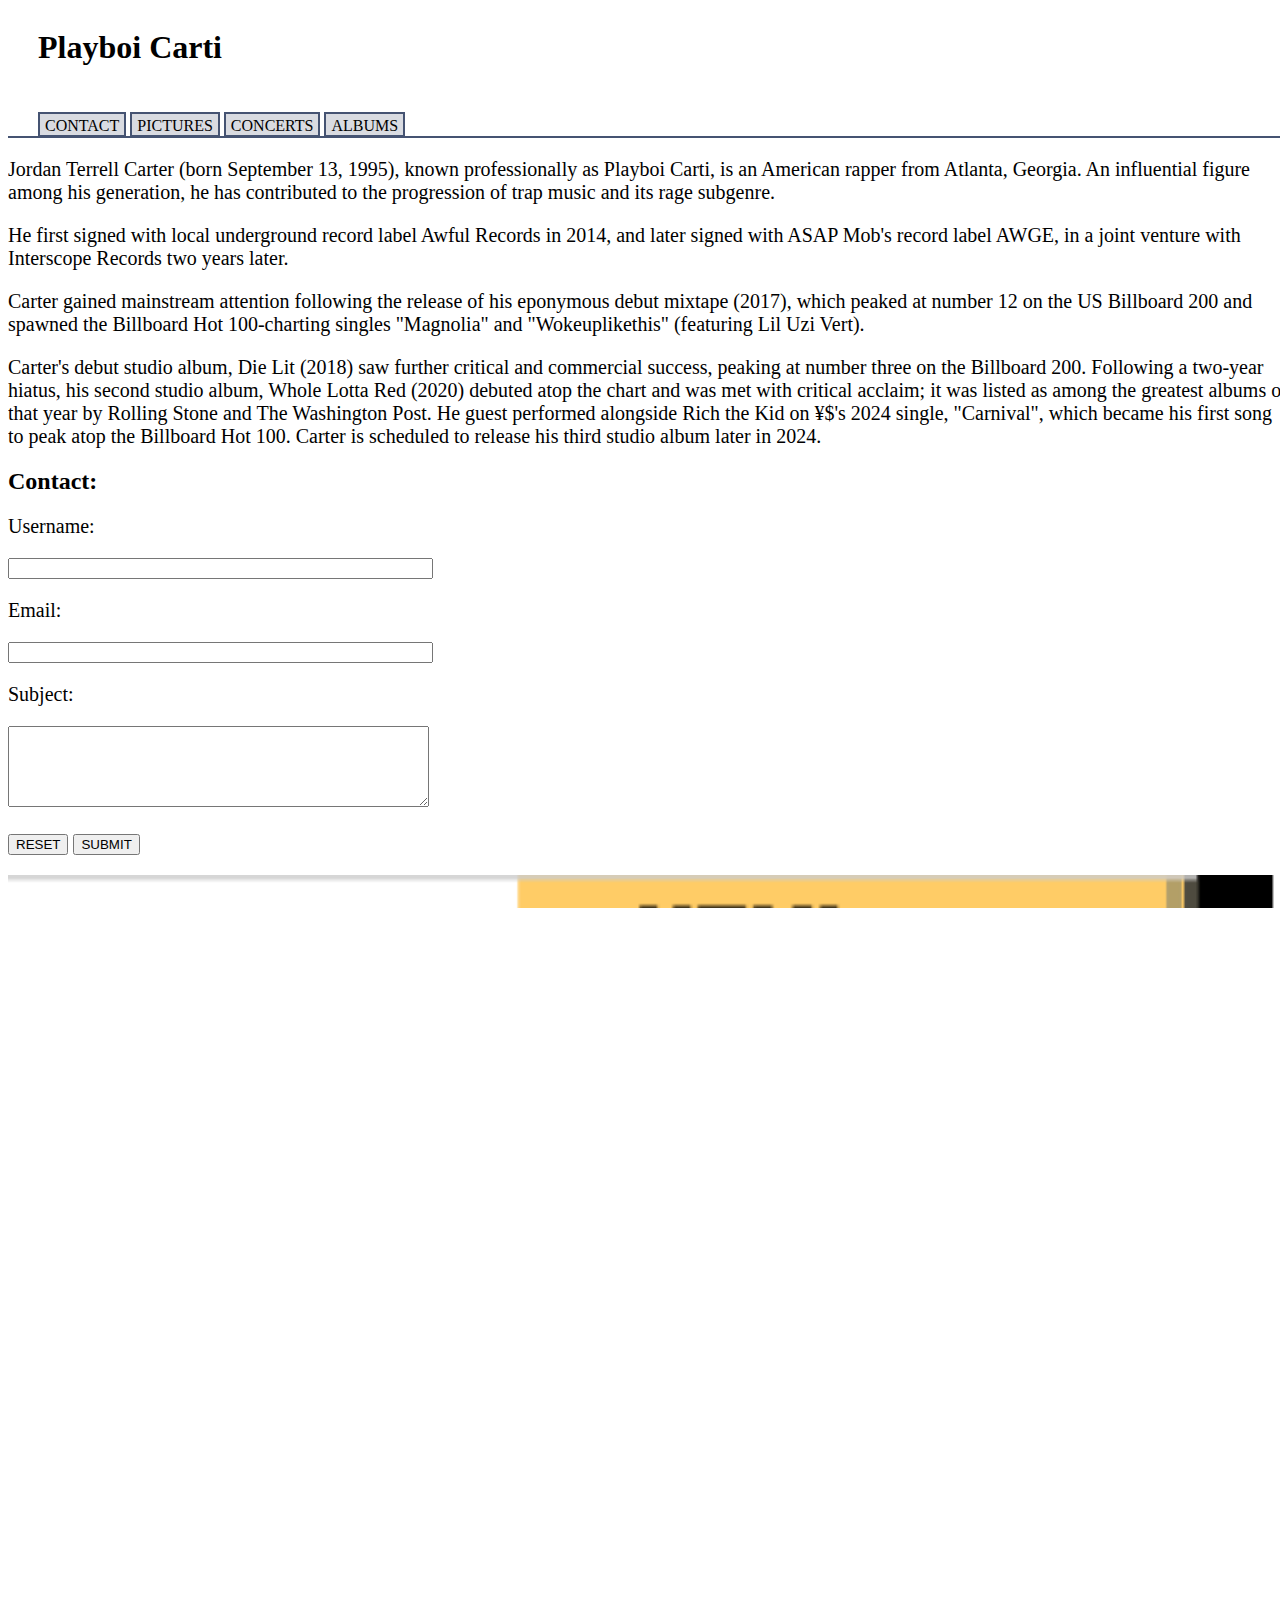
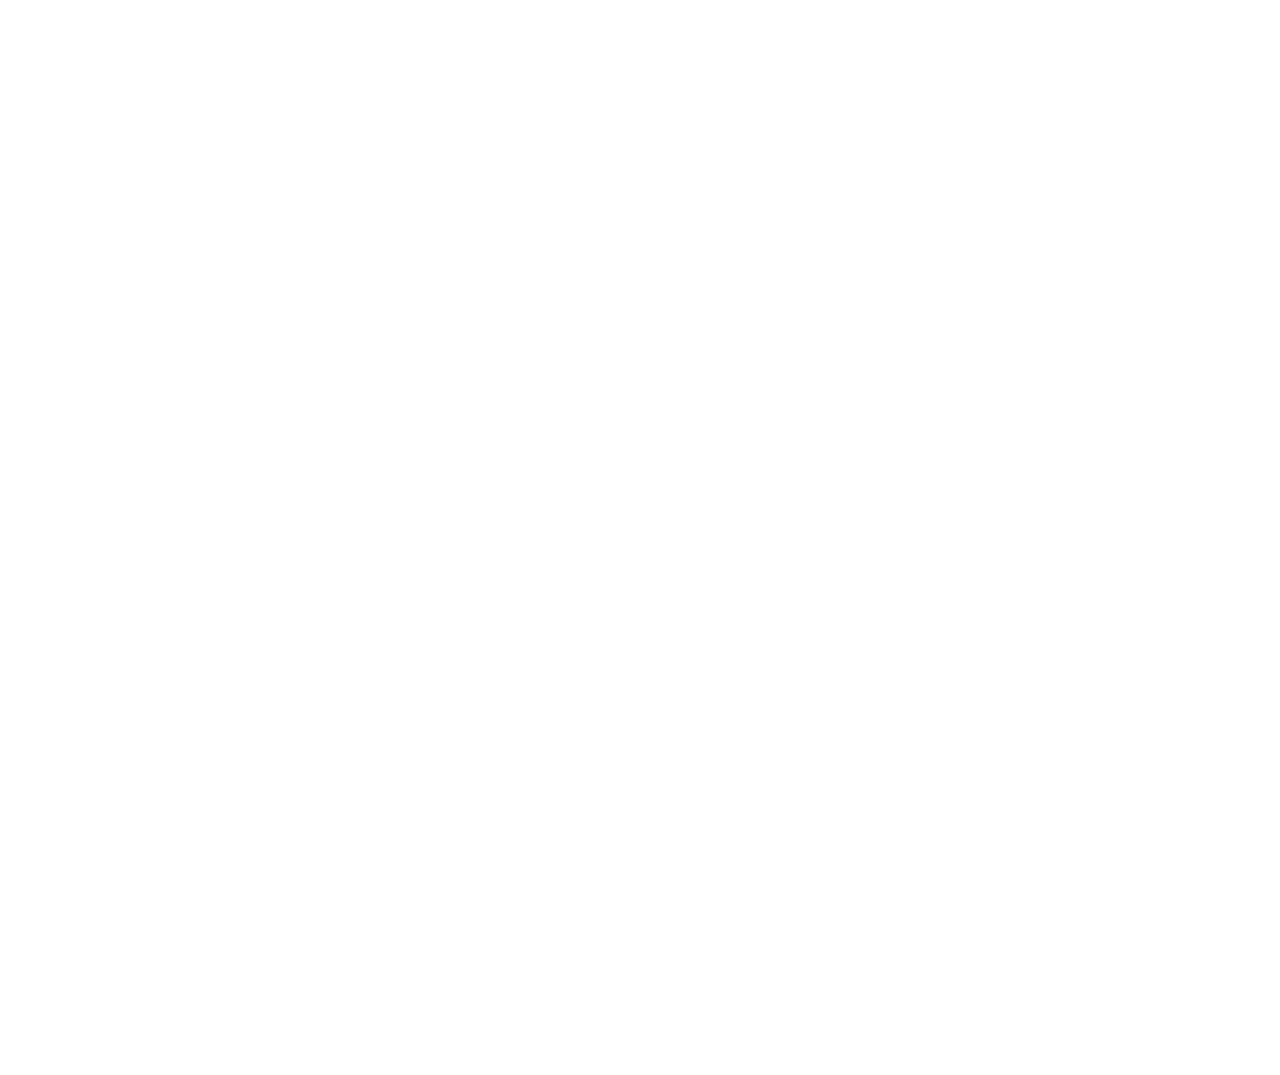
==== index.html @ 57e79e6b "Update index.html" ====
<!DOCTYPE html>
<html>
    <head>
        <title>Playboi Carti</title>
            <meta charset="UTF-8">
            <link rel="stylesheet" type="text/css" href="body.css">   
    </head>
    
    <body>
        <h1 id="naslov">Playboi Carti</h1>
        <ul id="jahaci">
            <li><a href="index.html">CONTACT</a></li>
            <li><a href="projekt1.html">PICTURES</a></li>
            <li><a href="projekt2.html">CONCERTS</a></li>
            <li><a href="projekt3.html">ALBUMS</a></li>
        </ul>
        <p>
            Jordan Terrell Carter (born September 13, 1995), known professionally as Playboi Carti, is an American rapper from Atlanta, Georgia. 
            An influential figure among his generation, he has contributed to the progression of trap music and its rage subgenre. 
        </p>
        <p>   
            He first signed with local underground record label Awful Records in 2014, 
            and later signed with ASAP Mob's record label AWGE, in a joint venture with Interscope Records two years later.
        </p>
        <p>    
            Carter gained mainstream attention following the release of his eponymous debut mixtape (2017), which peaked at number 12 on the US Billboard 200 and spawned the Billboard Hot 100-charting singles 
            "Magnolia" and "Wokeuplikethis" (featuring Lil Uzi Vert).
        </p>
        <p>
            Carter's debut studio album, Die Lit (2018) saw further critical and commercial success, peaking at number three on the Billboard 200. 
            Following a two-year hiatus, his second studio album, Whole Lotta Red (2020) debuted atop the chart and was met with critical acclaim; 
            it was listed as among the greatest albums of that year by Rolling Stone and The Washington Post.
            He guest performed alongside Rich the Kid on ¥$'s 2024 single, "Carnival", which became his first song to peak atop the Billboard Hot 100. 
            Carter is scheduled to release his third studio album later in 2024.
        </p>
        <h2>Contact:</h2>
        
        <form>
            <p>Username:</p>
                <input type="text" name="ime" size="50" maxlength="50">
            <p>Email:</p>
                <input type="text" name="email" size="50" maxlength="50">
            <p>Subject:</p>
                <textarea name="subject" rows="5" cols="50"></textarea> 
            <p>
                <input type="reset" value="RESET" name="gumb1">
                <input type="submit" value="SUBMIT" name="gumb1">
            </p>
        </form>
        <img src="Untitled.jpg" height="75" width="150" alt="validator">
        <img src="Untitled1.jpg" height="75" width="150" alt="validator1">
    </body>
</html>
---- body.css ----
#naslov{
    background-color:#ffffff;
    margin-left: 30px;
    color:rgb(0, 0, 0);
}
#jahaci li {
  display: inline; 
}
#jahaci {
  color: #000;
  border-bottom: 2px solid #455372;
  margin-top: 50px;
  margin-right: 0px;
  margin-bottom: 0px;
  margin-left: 0px;
  padding: 1px;
  padding-left: 30px;
}
#jahaci li a {
  color: #000;
  background: #d9dbe1;
  border: 2px solid #455372;
  padding: 3px 5px 1px 5px;
  margin: 0px;
  text-decoration: none;
}
#jahaci li a:hover {
  border-bottom-color: white;
  background-color: #eee;
  color: #455372;
  }
  #jahaci li a:active {
  color: rgb(121, 154, 247);
}
#aktivni {
  color: #000;
  background: #fff;
  border-bottom-color: white;
}

p{
  font-size: 20px;
}

#abc {
  font-size: 20px
}

:root{
    padding-bottom: 60px;
    --width: 100%;
    --height: 100%;
    --border-width: 200px;
    --border-height: 200px;
  
  }
  
  html,body{
    height:100%;
    width:100%;
    position:relative;
    overflow:hidden;
  }
  
  .gallery{
    position:relative;
    height:100%;
    width:100%;
  }
  
  .gallery:after{
    content:'';
  }
  
  img{
    width:var(--width);
    height:var(--height);
  }
  
  .clipped-border{
    -webkit-clip-path: polygon(50% 0%, 95% 25%, 95% 75%, 50% 100%, 5% 75%, 5% 25%);
     clip-path: polygon(50% 0%, 95% 25%, 95% 75%, 50% 100%, 5% 75%, 5% 25%);
     padding:5px;
     background:linear-gradient(grey,lightgrey);
     width:var(--border-width);
     height:var(--border-height);
     max-height:250px;
     max-width:250px;
     height: var(--height);
     width:var(--width);
     transition:transform 0.2s;
     position:absolute;
     cursor:pointer;
  }
  
  
  
  .clipped-border:before{
    content:'';
    position:absolute;
    opacity:0.5;
    width:350px;
    height:70px;
    background:white;
    top:0;
    left:0;
    z-index:1;
    transform:rotate(45deg);
    transition:transform 0.5s;
  }
  
  .clipped-border:hover:before{
    transform: translate(-100px,400%) rotate(45deg);
    transition:transform 0.5s;
  }
  
  .clipped-border:nth-child(2){
    top:196px;
    left:118px;
  }
  
  .clipped-border:nth-child(3){
    top:0;
    left:235px;
  }
  
  .clipped-border:nth-child(4){
    top:196px;
    left:353px;
  }
  
  .clipped-border:nth-child(5){
    top:0;
    left:470px;
  }
  
  #clipped {
  -webkit-clip-path: polygon(50% 0%, 95% 25%, 95% 75%, 50% 100%, 5% 75%, 5% 25%);
  clip-path: polygon(50% 0%, 95% 25%, 95% 75%, 50% 100%, 5% 75%, 5% 25%);
  
  }
  
  .clipped-border:hover{
    transform:scale(1.2);
    transition:transform 0.2s;
    z-index:10;
  }
  
  
  @media screen and (max-width:500px){
    .clipped-border{
      width:100px;
      height:100px;
    }
    
    .clipped-border:nth-child(2){
      top:0;
      left:100px;
    }
    
    .clipped-border:nth-child(3){
      left:200px;
    }
    
    .clipped-border:nth-child(4){
      top:82px;
      left:50px;
    }
    
    .clipped-border:nth-child(5){
      top:82px;
      left:150px;
    }
  }
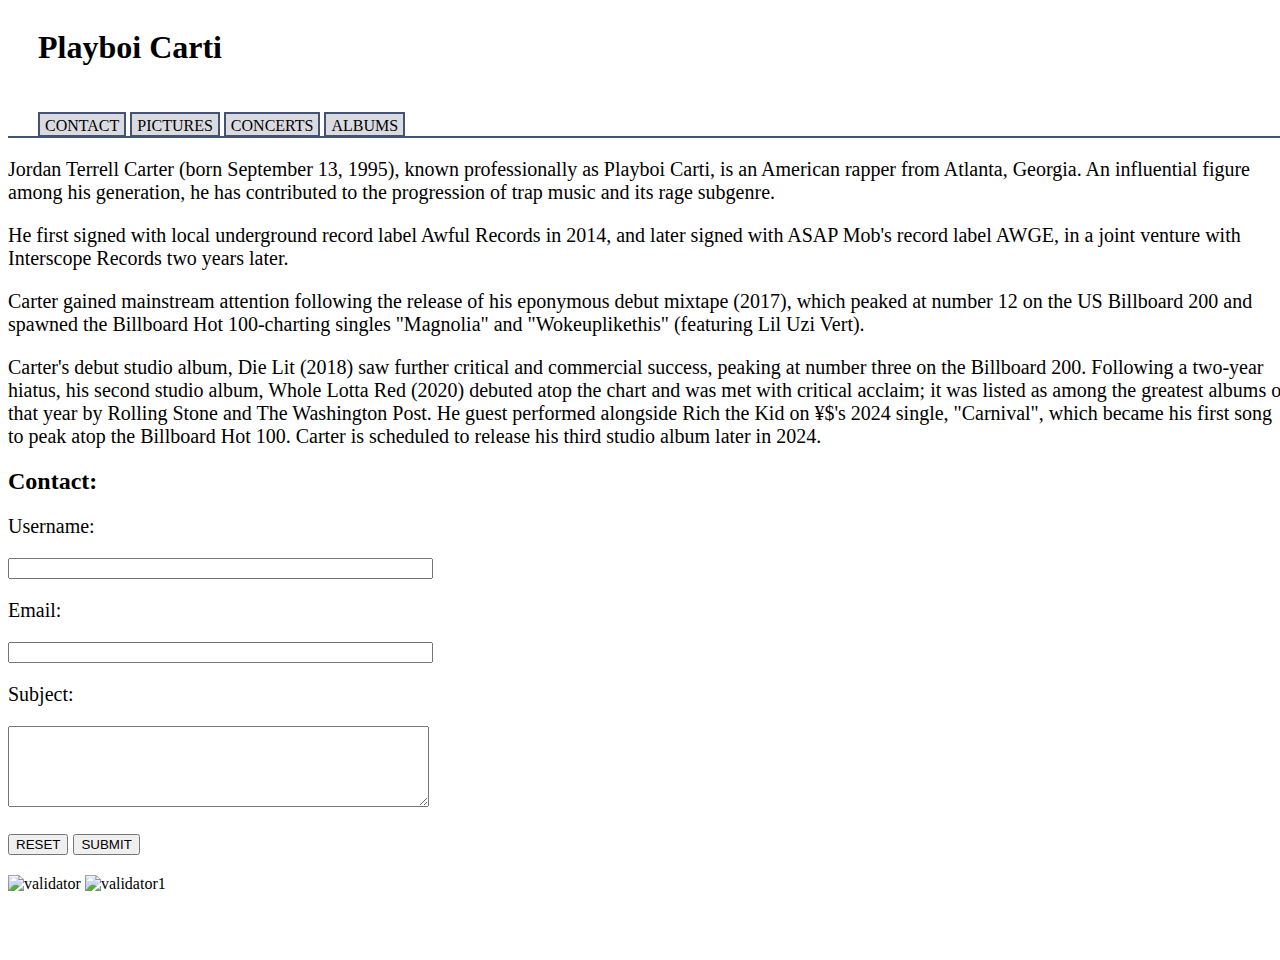
==== commit d1703149: "Update index.html" ====
--- a/index.html
+++ b/index.html
@@ -47,7 +47,7 @@
                 <input type="submit" value="SUBMIT" name="gumb1">
             </p>
         </form>
-        <img src="Untitled.jpg" height="75" width="150" alt="validator">
-        <img src="Untitled1.jpg" height="75" width="150" alt="validator1">
+        <img src="css.jpg" height="75" width="150" alt="validator">
+        <img src="html.jpg" height="75" width="150" alt="validator1">
     </body>
 </html>
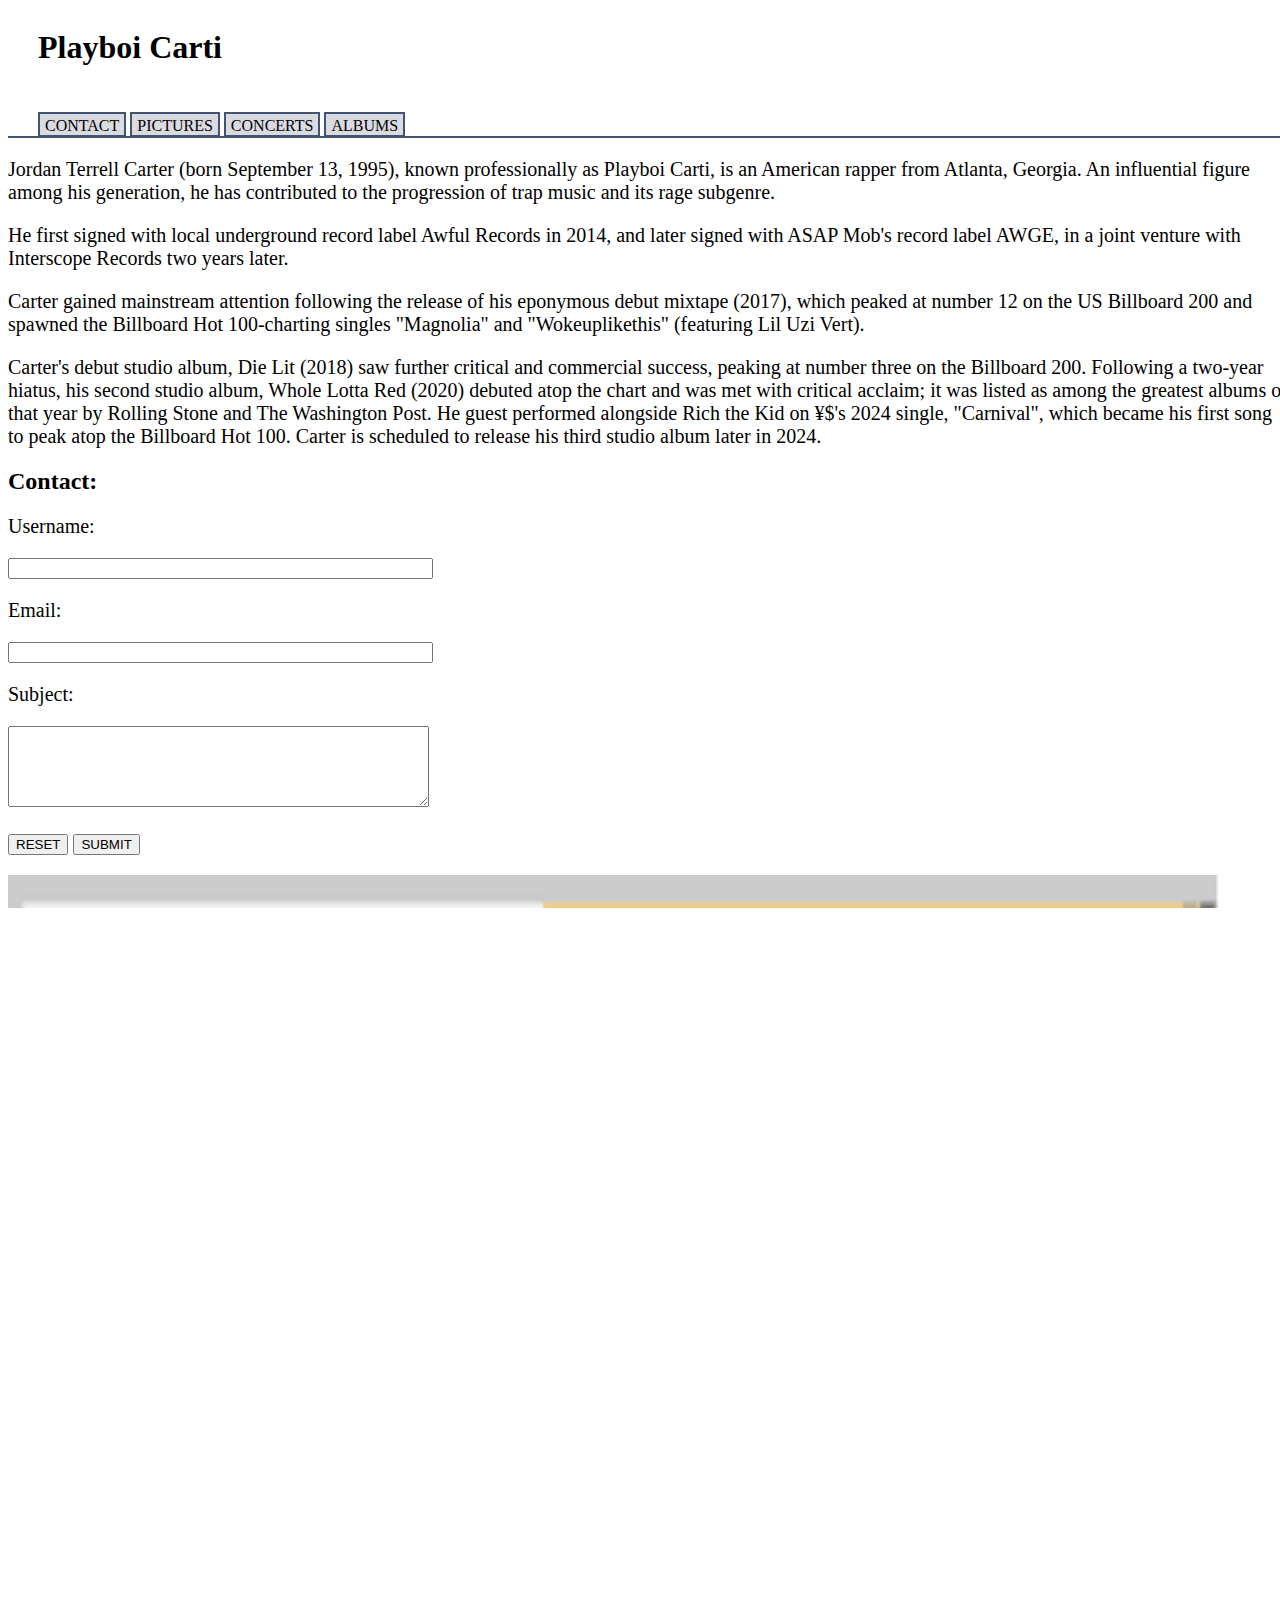
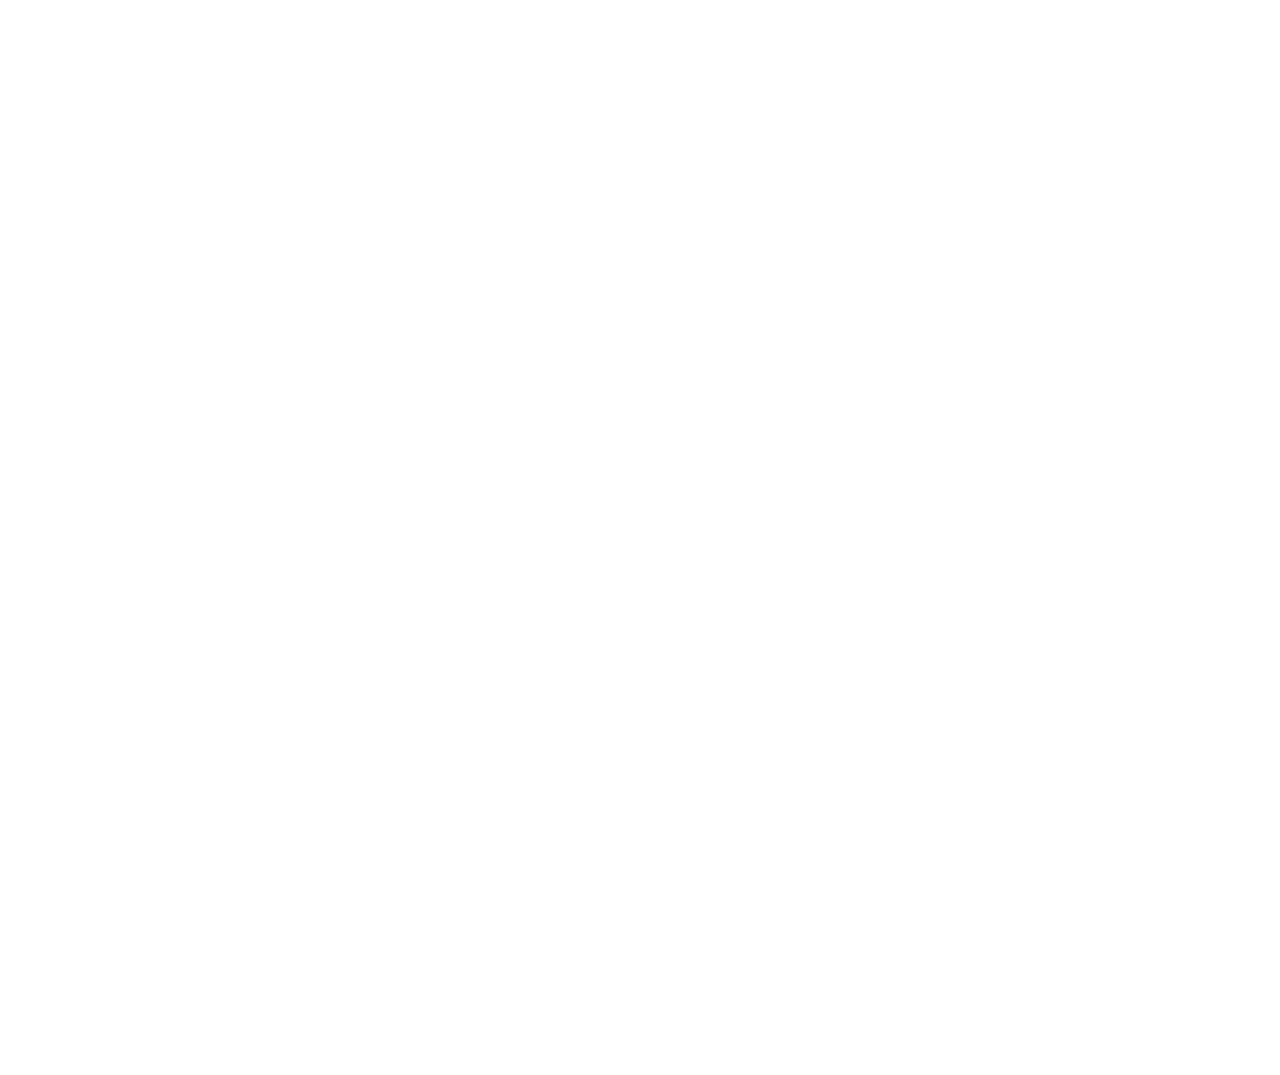
==== commit 200208d4: "Update index.html" ====
--- a/index.html
+++ b/index.html
@@ -47,7 +47,7 @@
                 <input type="submit" value="SUBMIT" name="gumb1">
             </p>
         </form>
-        <img src="css.jpg" height="75" width="150" alt="validator">
-        <img src="html.jpg" height="75" width="150" alt="validator1">
+        <img src="css.jpg" height="75" width="50%" alt="validator">
+        <img src="html.jpg" height="75" width="50%" alt="validator1">
     </body>
 </html>
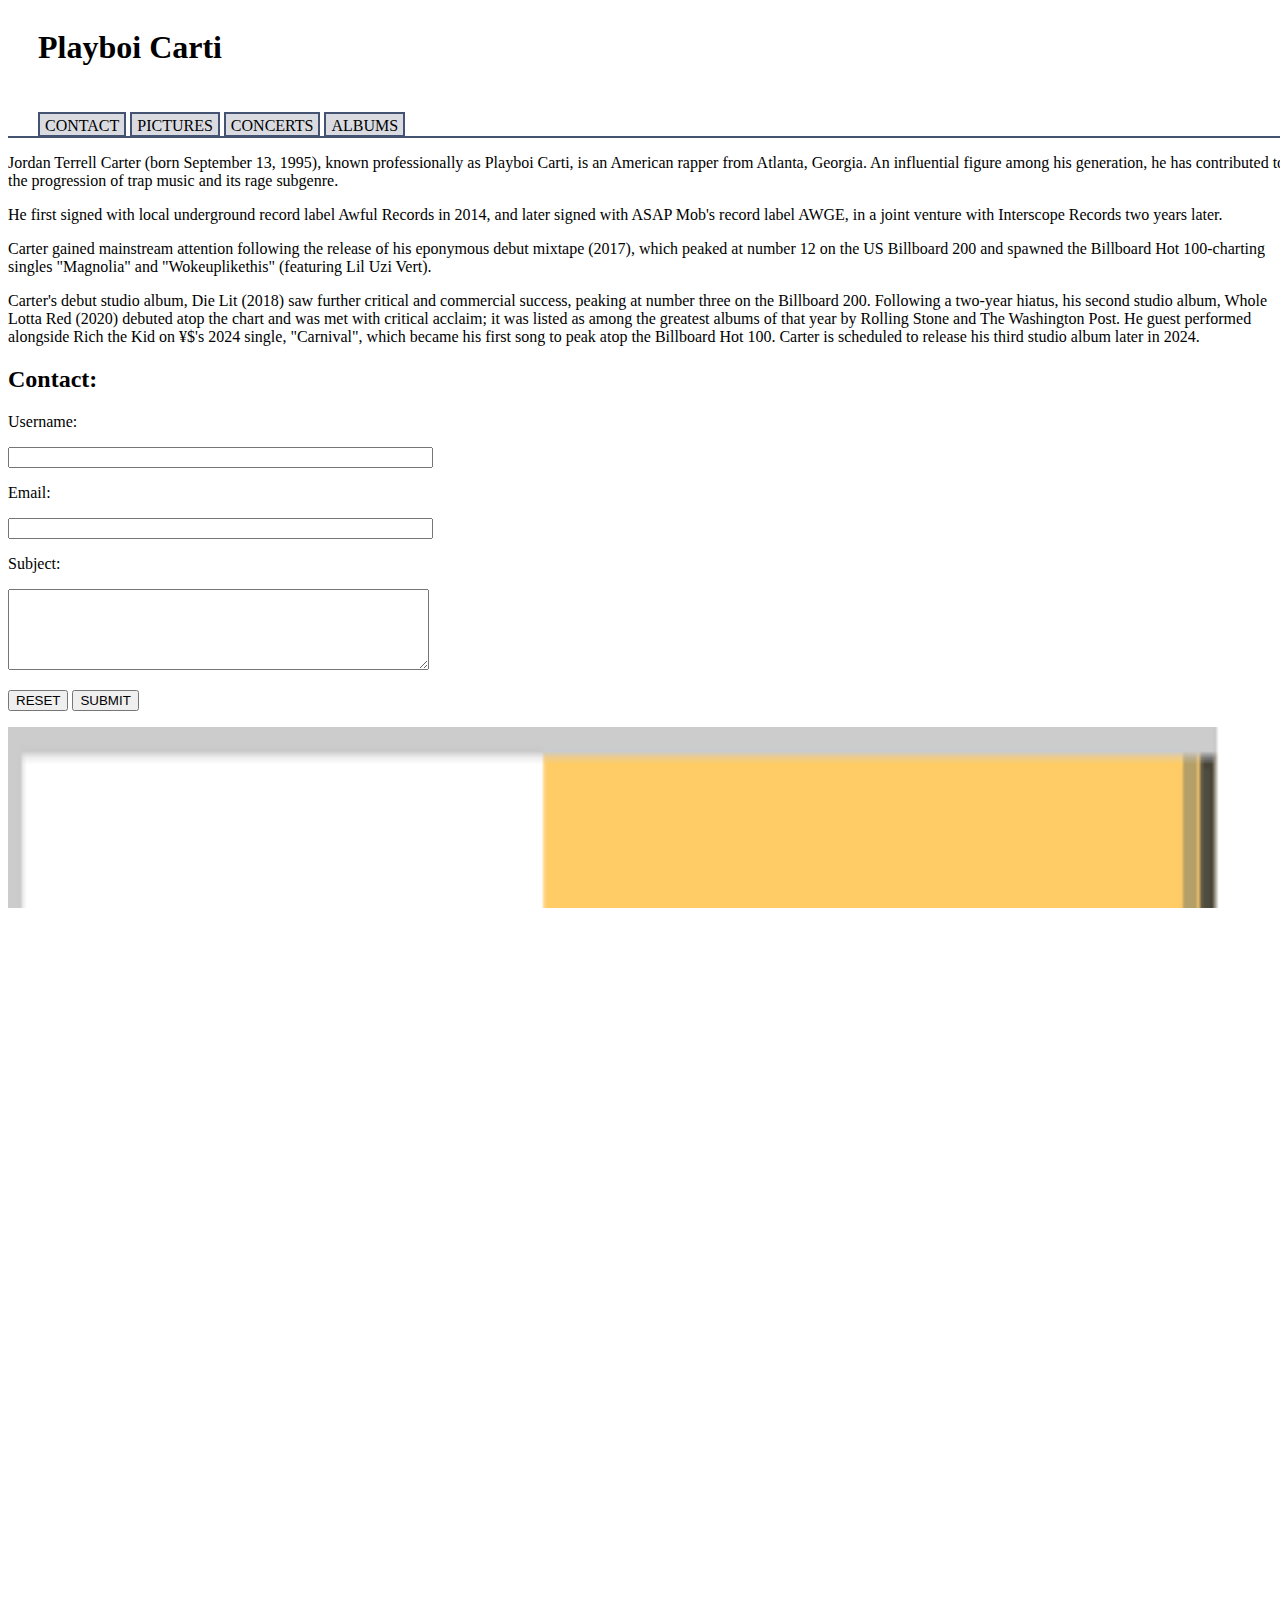
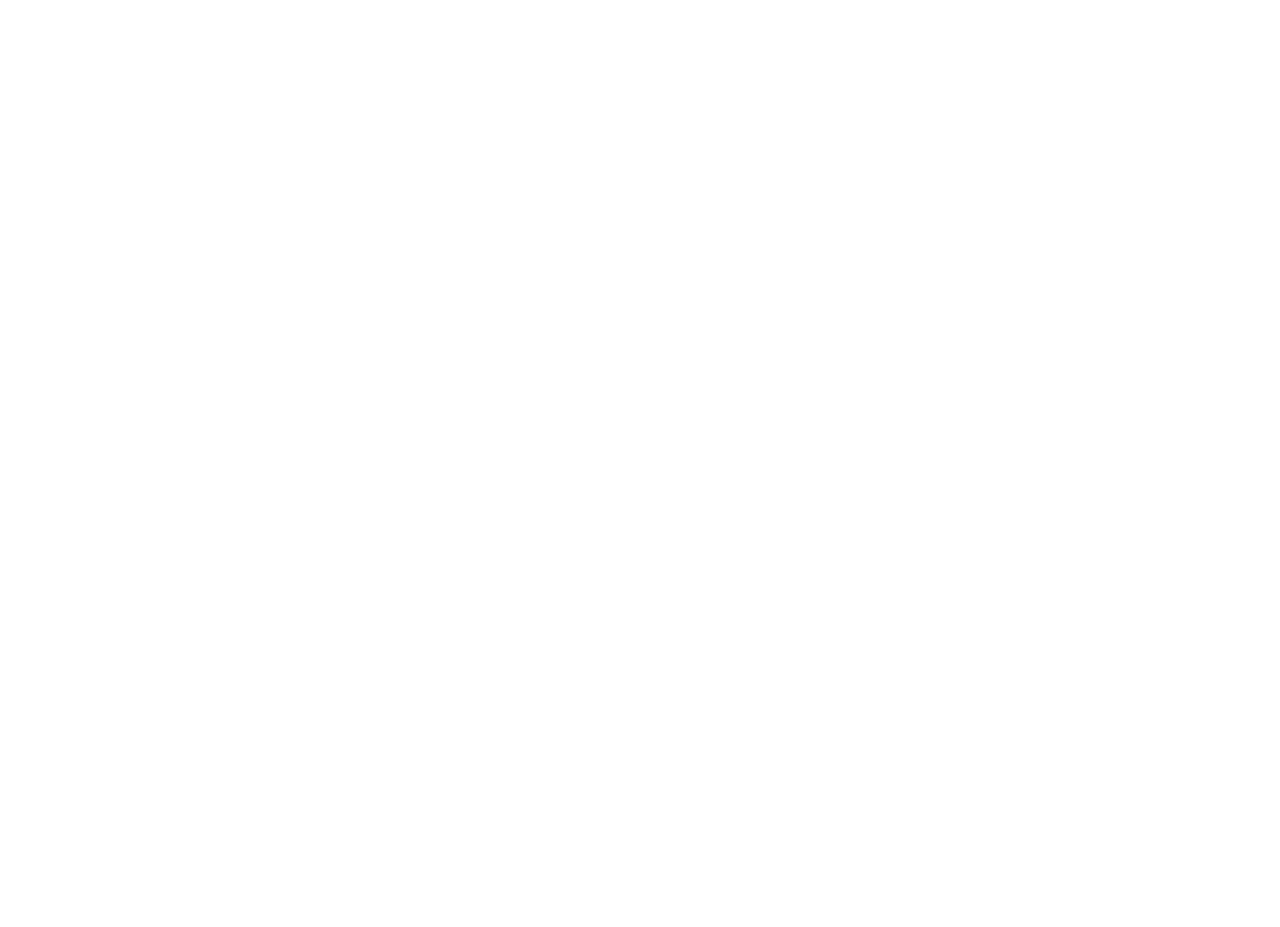
==== commit cfce437a: "Update index.html" ====
--- a/index.html
+++ b/index.html
@@ -47,7 +47,7 @@
                 <input type="submit" value="SUBMIT" name="gumb1">
             </p>
         </form>
-        <img src="css.jpg" height="75" width="50%" alt="validator">
-        <img src="html.jpg" height="75" width="50%" alt="validator1">
+        <img src="css.jpg" height="75" width="150" alt=v>
+        <img src="html.jpg" height="75" width="150" alt=vv>
     </body>
 </html>
--- a/body.css
+++ b/body.css
@@ -37,15 +37,6 @@
   background: #fff;
   border-bottom-color: white;
 }
-
-p{
-  font-size: 20px;
-}
-
-#abc {
-  font-size: 20px
-}
-
 :root{
     padding-bottom: 60px;
     --width: 100%;
